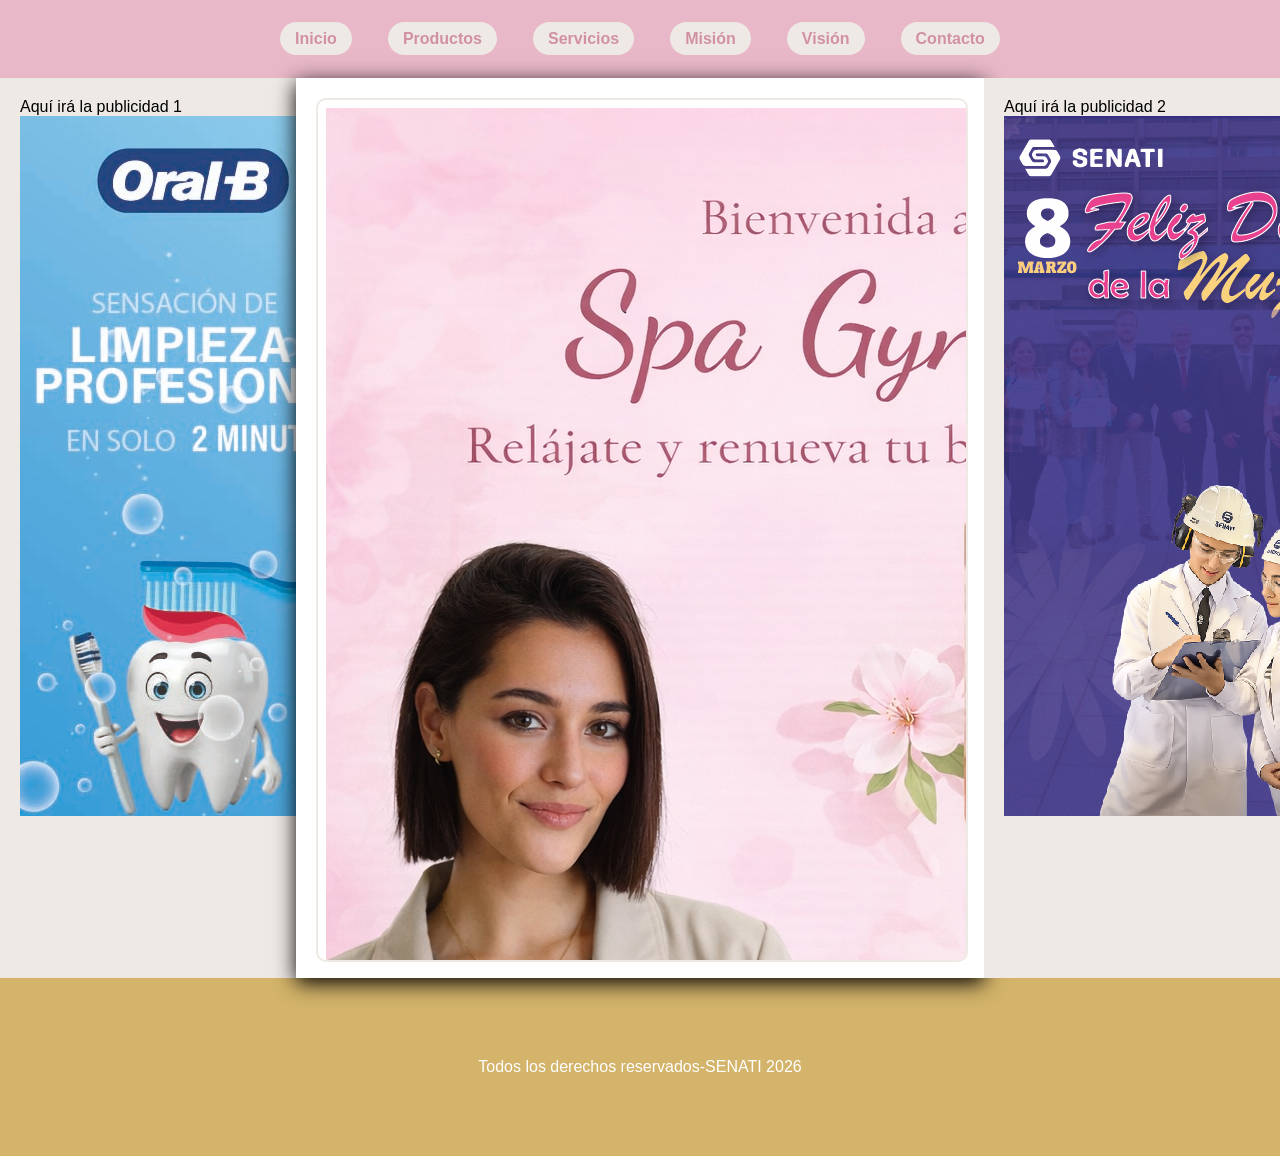
==== index.html @ 8430115d "Add files via upload" ====
<!DOCTYPE html>
<html lang="en">
<head>
    <meta charset="UTF-8">
    <meta name="viewport" content="width=device-width, initial-scale=1.0">
    <title>Mi página/</title>
    <link rel="icon" href="iconos/icono Gyna.png">
    <link rel="stylesheet" href="estilos/estilos.css">
</head>
<body>
 <header>
    <nav>
        <input type="checkbox" id="activadormenu">
        <label for="activadormenu" id="hamburguesa">&#9776;</label>
        <ul id="menu">
          <li><a href="inicio.html" target="contenidoframe">Inicio</a></li> 
          <li><a href="productos.html" target="contenidoframe">Productos</a></li> 
          <li><a href="servicios.html" target="contenidoframe">Servicios</a></li> 
          <li><a href="mision.html" target="contenidoframe">Misión</a></li> 
          <li><a href="vision.html" target="contenidoframe">Visión</a></li> 
          <li><a href="contacto.html" target="contenidoframe">Contacto</a></li> 
        </ul>
    </nav>
 </header>  
 <div id="contenedor">
    <div id="publicidad">
        <p>Aquí irá la publicidad 1</p>
        <img src="imagenes/publicidad/BANNER 01 CEPILLO (1).jpg" alt="pubicidadcepillo">
    </div>
    <div id="contenido">
        <iframe name="contenidoframe" src="inicio.html" frameborder="1"></iframe>
    </div>
    <div id="publicidad">
        <p>Aquí irá la publicidad 2</p>
        <img src="imagenes/publicidad/bannersenati_Mesa de trabajo 1.jpg" alt="publicidadbannersenati">
    </div>
 </div> 
 <footer>
    <p>Todos los derechos reservados-SENATI 2026</p>
 </footer>
</body>
</html>
---- estilos/estilos.css ----
/*Aquí se personaliza todo las etiqueta HTML de las página*/
*{
    margin: 0;
    padding: 0;
}
/*AQUÍ OCULTO EL ÍCONO DE HAMBUERGUESA*/
#activadormenu{
    display: none;
}
#hamburguesa{
    display: none;
    font-size: 30px;
    color: #fff;
    /*padding: 900px;*/
    cursor: pointer;
}
/*Aquí se perzonaliza el cuerpo, la etiqueta body*/
body{
    font-family: Arial, Helvetica, sans-serif;
    background-color:#f5e6da ;
}
/*Aquí se personaliza la cabecera de la página*/
header{
    background-color: #E8B7C8;
    color: white;
    text-align: center;
}
/*Aquí se perzonaliza el menú de la página*/
#menu{
    list-style: none;
    display: flex;
    justify-content: center;
    gap: 20px;
    padding: 30px;
}
/*AQUÍ SE PERSONALIZA LOS BOTONES*/
#menu a{
    text-decoration: none;
    background-color: #eee9e4;
    color: #d291a3;
    padding: 8px 15px;
    border-radius: 20px;
    font-weight: bold;
    margin: 0 8px;
   transition: all 0.3s ease;
}
/*CAMBIO DE COLOR DE LOS BOTONES*/
#menu a:hover{
    background-color: #c6a75e;
    transform: translateY(-5ox);
}
/*AQUÍ VOY A PERSONALIZAR EL CONTENEDOR*/
#contenedor{
    display: flex;
    min-height: 400px;
    height: 100vh;

}
/*AQUI PERSONALIZO PUBLICIDAD 1 Y 2*/
#publicidad{
width: 20%;
background-color: #eee9e4;
padding: 20px;
}
/*AQUÍ VOY A PERSONALIZAR LA SECCIÓN DE CONTENIDO*/
#contenido{
    width: 60%;
    background-color: #fff;
    padding: 20px;
    box-shadow: 0px 5px 20px;
}
/*AQUÍ PERSONALIZO EL IFRAME*/
iframe{
    width: 100%;
    height: 100%;
    border: 2px solid #eee9e4;
    border-radius: 10px;
}
/*AQUÍ PERSONALIZO PRODUCTOS Y SERVICIOS*/
#galeria{
    display: grid;
    grid-template-columns: repeat(3, auto);
    gap: 20px;
    justify-content: center;
}
.prod-serv{
    background-color: #eee9e4;
    max-width: 300px;
    padding: 10px;
    border-radius: 20px;
}
.prod-serv img{
    width: 100%;
    border-radius: 5px;
}
.prod-serv:hover{
    box-shadow: 0px 5px 10px #d291a3;
}
.prod-serv button{
    background-color: #f5e6da;
    color: #000;
    font-weight: bold;
    padding: 15px;
    border-radius: 5px;
    cursor: pointer;
}
.prod-serv button:hover{
    background-color: #d291a3;
    border: none;
}
/*AQUÍ VOY A PERSONALIZAR LA MISIÓN Y VISIÓN*/
.mis-vis{
    border: 1px solid #E8B7C8;
    width: 300px;
    border-radius: 30px;
    padding: 10px;
    margin: auto;
     box-shadow: 0px 5px 10px #d291a3;
}/*AQUÍ PERSONALIZO CONTACTO*/
form{
    max-width: 400px;
    margin: auto;
    text-align: left;
}
input, textarea{
    width: 100%;
    padding: 8px;
    margin: 8px 0;
}
button{
    padding: 10px;
    background-color: #d291a3;
    color: white;
    border: none;
    cursor: pointer;
}
button :hover{
    background-color: #d4b46a;
}
/*AQUÍ PERSONALIZO EL PIE DE PÁGINA*/
footer{
 background-color: #d4b46a;
    color: white;
    text-align: center;
    padding: 80px;
}
/*AQUÍ VOY HACER QUE LA PÁGINA ES RESPONSIVO CON MEDIA QUERIES*/
@media (max-width: 768px){
    /*AQUÍ MUESTRO EL BOTÓN HAMBURGUESA*/
    #hamburguesa{
display: block;
    }
    #activadormenu:checked + #amburguesa + #menu{
        display: flex;
    }
    #menu{
        display: none;
        flex-direction: column;
        padding: 0px;
        gap: 1px;
    }
#menu a{
    display: flex;
  justify-content: center;
}
#contenedor{
flex-direction: column;
}
#publicidad,
#contenido{
    width: 100%;
}
iframe {
    height: 600px;
}
#galeria{
    grid-template-columns: repeat(1, auto);
}
}
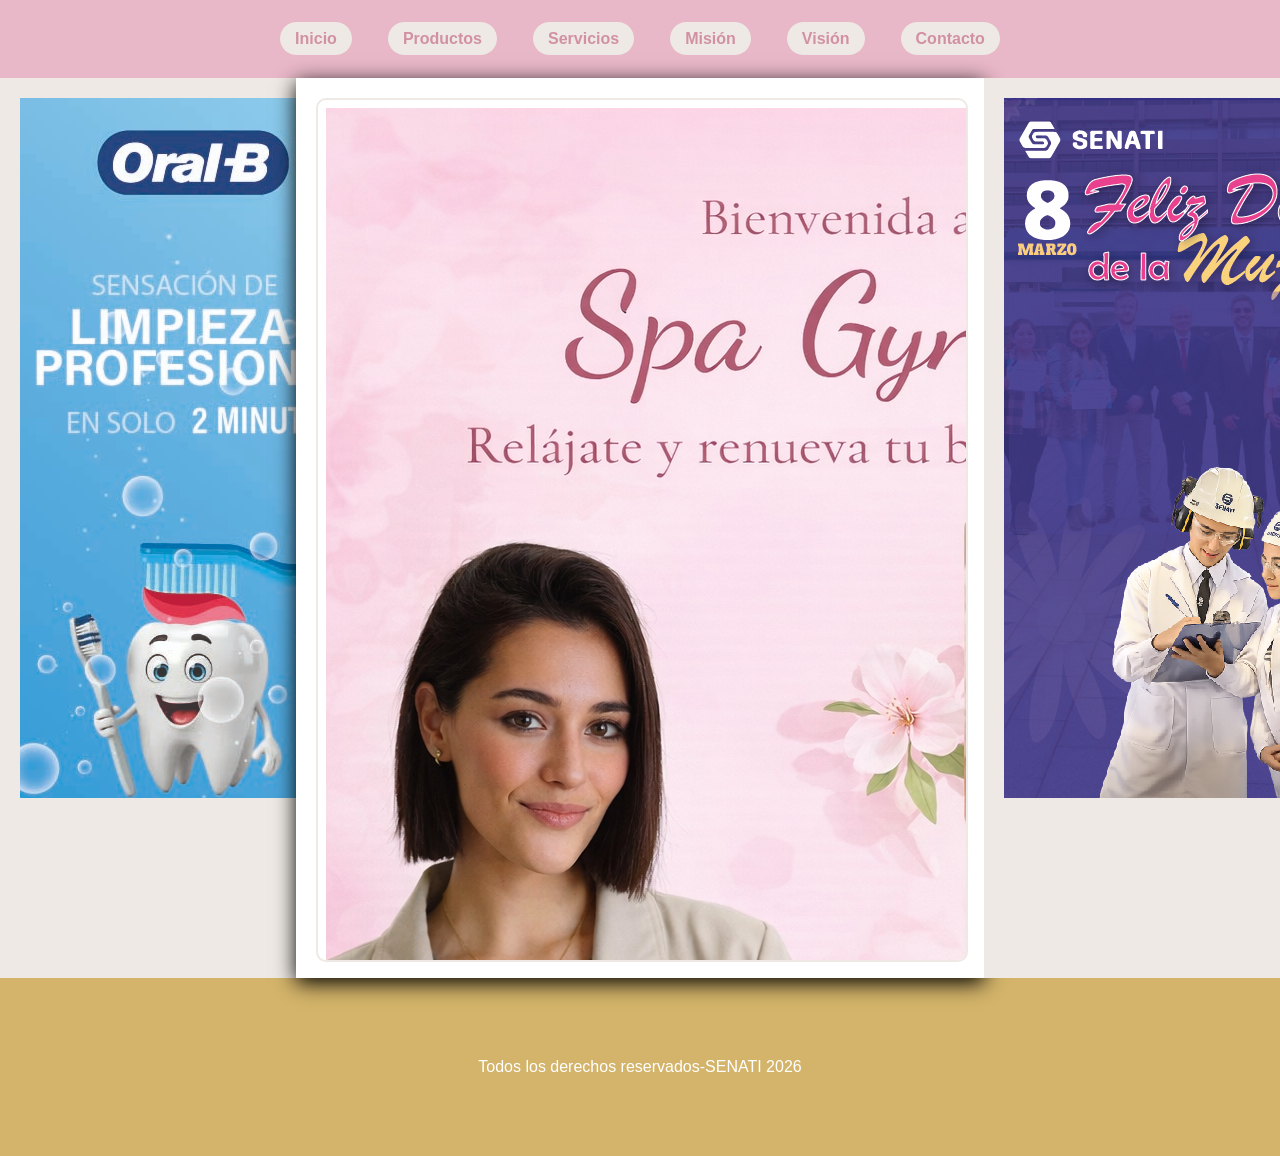
==== commit 5b268547: "Update index.html" ====
--- a/index.html
+++ b/index.html
@@ -24,14 +24,12 @@
  </header>  
  <div id="contenedor">
     <div id="publicidad">
-        <p>Aquí irá la publicidad 1</p>
         <img src="imagenes/publicidad/BANNER 01 CEPILLO (1).jpg" alt="pubicidadcepillo">
     </div>
     <div id="contenido">
         <iframe name="contenidoframe" src="inicio.html" frameborder="1"></iframe>
     </div>
     <div id="publicidad">
-        <p>Aquí irá la publicidad 2</p>
         <img src="imagenes/publicidad/bannersenati_Mesa de trabajo 1.jpg" alt="publicidadbannersenati">
     </div>
  </div> 
@@ -39,4 +37,5 @@
     <p>Todos los derechos reservados-SENATI 2026</p>
  </footer>
 </body>
-</html>+
+</html>
